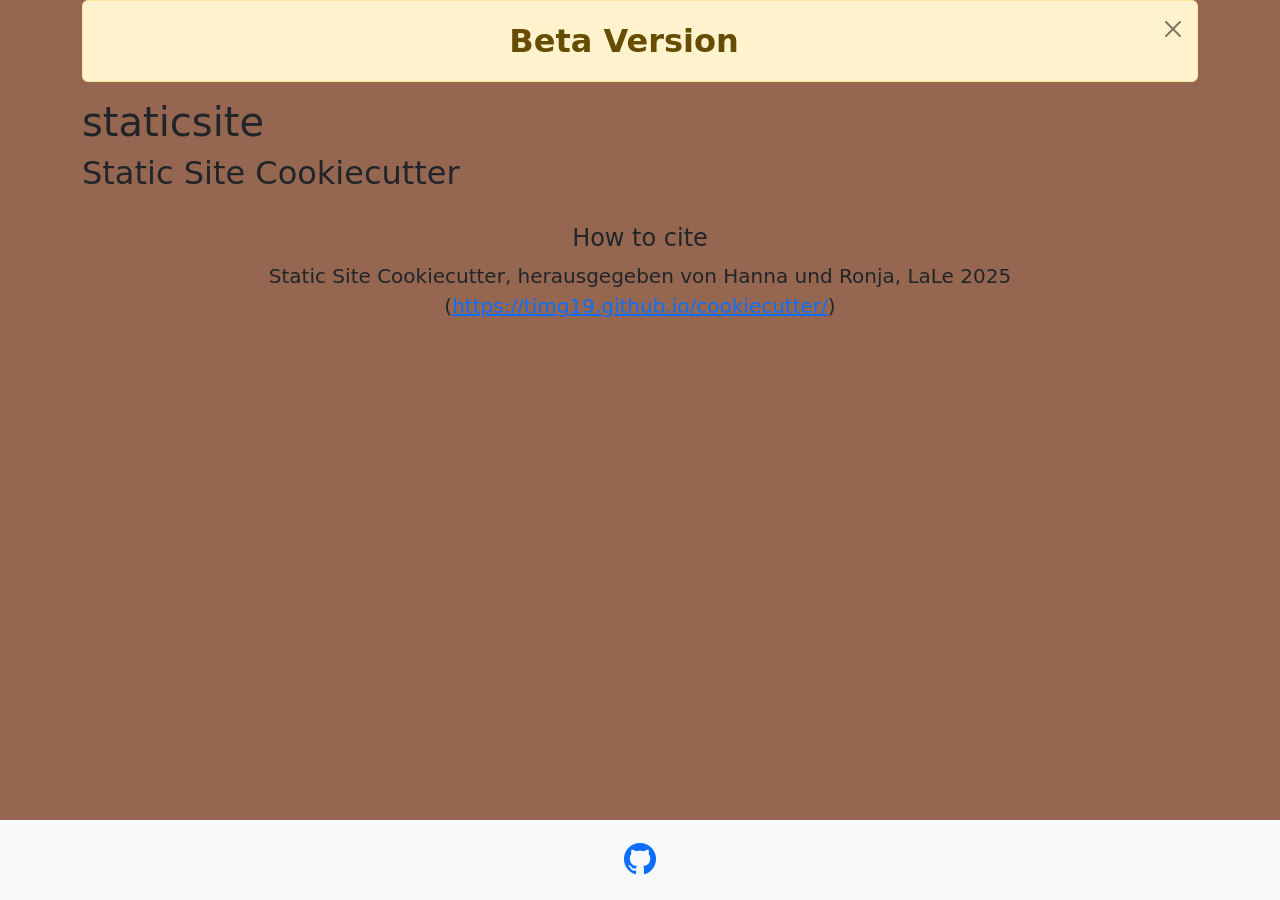
==== html/index.html @ b0fdfbfa "add html files" ====
<!DOCTYPE HTML>
<html class="h-100" lang="de">
   <head>
      <meta http-equiv="Content-Type" content="text/html; charset=UTF-8">
      <meta  charset="utf-8">
      <meta  name="viewport" content="width=device-width, initial-scale=1">
      <link  rel="icon" href="images/logo.png" sizes="any">
      <title >staticsite</title>
      <meta  name="description" content="Static Site Cookiecutter">
      <meta  property="og:type" content="website">
      <meta  property="og:title" content="staticsite">
      <meta  property="og:description" content="Static Site Cookiecutter">
      <meta  property="og:site_name" content="staticsite">
      <meta  property="og:image" content="images/logo.png">
      <link  href="vendor/bootstrap-5.3.5-dist/css/bootstrap.min.css" rel="stylesheet">
      <link  rel="stylesheet" href="vendor/bootstrap-icons/font/bootstrap-icons.min.css">
      <link  rel="stylesheet" href="css/style.css" type="text/css">
      <meta name="citation_editors" content="Andorfer, Hanna; Andorfer, Ronja">
      <meta name="citation_publisher" content="Austrian Centre for Digitale Humanities (ACDH)">
      <meta name="citation_book_title" content="Static Site Cookiecutter">
      <meta name="citation_public_url" content="https://timg19.github.io/cookiecutter/">
      <meta name="citation_date" content="2025">
   </head>
   <body class="d-flex flex-column h-100">
      <main class="flex-shrink-0 flex-grow-1">
         <div class="container">
            <div style="display:none" id="once-popup">
               <div class="alert alert-warning alert-dismissible fade show text-center" role="alert"><strong class="text-center fs-2">
                     Beta Version
                     </strong><button type="button" class="btn-close" data-bs-dismiss="alert" aria-label="Close"></button></div>
            </div><script type="text/javascript" src="js/one_time_alert.js"></script><h1>staticsite</h1>
            <h2>Static Site Cookiecutter</h2>
            <div class="text-center p-4">
               <div>
                  <h2 class="fs-4">How to cite</h2>
                  <blockquote class="blockquote">
                     <p>Static Site Cookiecutter, herausgegeben von Hanna und Ronja, LaLe 2025 (<a href="https://timg19.github.io/cookiecutter/">https://timg19.github.io/cookiecutter/</a>)
                        </p>
                  </blockquote>
               </div>
            </div>
         </div>
      </main>
      <footer  class="py-3 bg-body-tertiary">
         <div class="text-center"><a href="https://github.com/timg19/cookiecutter"><i aria-hidden="true" class="bi bi-github fs-2"></i><span class="visually-hidden">GitHub repo</span></a></div>
      </footer><script  src="vendor/jquery/jquery-3.7.1.min.js"></script><script  src="vendor/bootstrap-5.3.5-dist/js/bootstrap.bundle.min.js"></script></body>
</html>
---- html/css/style.css ----
/* needed for interactive map in listplace.xsl */
div#map {
    height: 50vh;
}

/* Match bootstrap navlink focus outline color. */
:focus-visible {
    outline: 0;
    box-shadow: 0 0 0 .25rem rgba(13,110,253,.25);
}

.entity {
    text-decoration: underline dotted;
    cursor: pointer;
}
body {
    background-color: rgb(150, 103, 80);
}
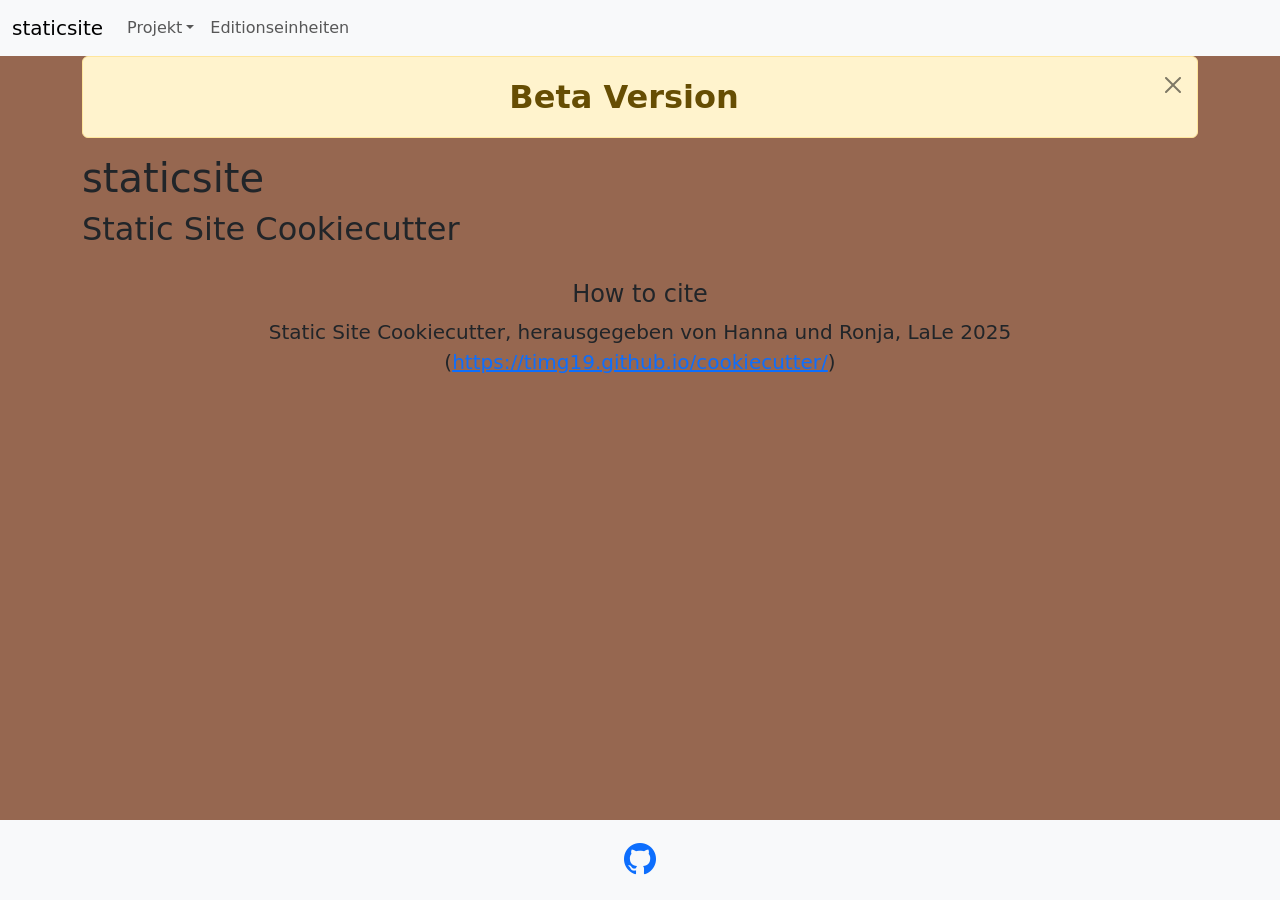
==== commit 2ddd7665: "restored nav" ====
--- a/html/index.html
+++ b/html/index.html
@@ -22,6 +22,21 @@
       <meta name="citation_date" content="2025">
    </head>
    <body class="d-flex flex-column h-100">
+      <header >
+         <nav aria-label="Primary" class="navbar navbar-expand-lg bg-body-tertiary">
+            <div class="container-fluid"><a class="navbar-brand" href="index.html">staticsite</a><button class="navbar-toggler" type="button" data-bs-toggle="collapse" data-bs-target="#navbarSupportedContent" aria-controls="navbarSupportedContent" aria-expanded="false" aria-label="Toggle navigation"><span class="navbar-toggler-icon"></span></button><div class="collapse navbar-collapse" id="navbarSupportedContent">
+                  <ul class="navbar-nav me-auto mb-2 mb-lg-0">
+                     <li class="nav-item dropdown"><a class="nav-link dropdown-toggle" href="#" role="button" data-bs-toggle="dropdown" aria-expanded="false">Projekt</a><ul class="dropdown-menu">
+                           <li><a class="dropdown-item" href="about.html">Über das Projekt</a></li>
+                           <li><a class="dropdown-item" href="imprint.html">Impressum</a></li>
+                        </ul>
+                     </li>
+                     <li class="nav-item"><a class="nav-link" href="toc.html">Editionseinheiten</a></li>
+                  </ul>
+               </div>
+            </div>
+         </nav>
+      </header>
       <main class="flex-shrink-0 flex-grow-1">
          <div class="container">
             <div style="display:none" id="once-popup">
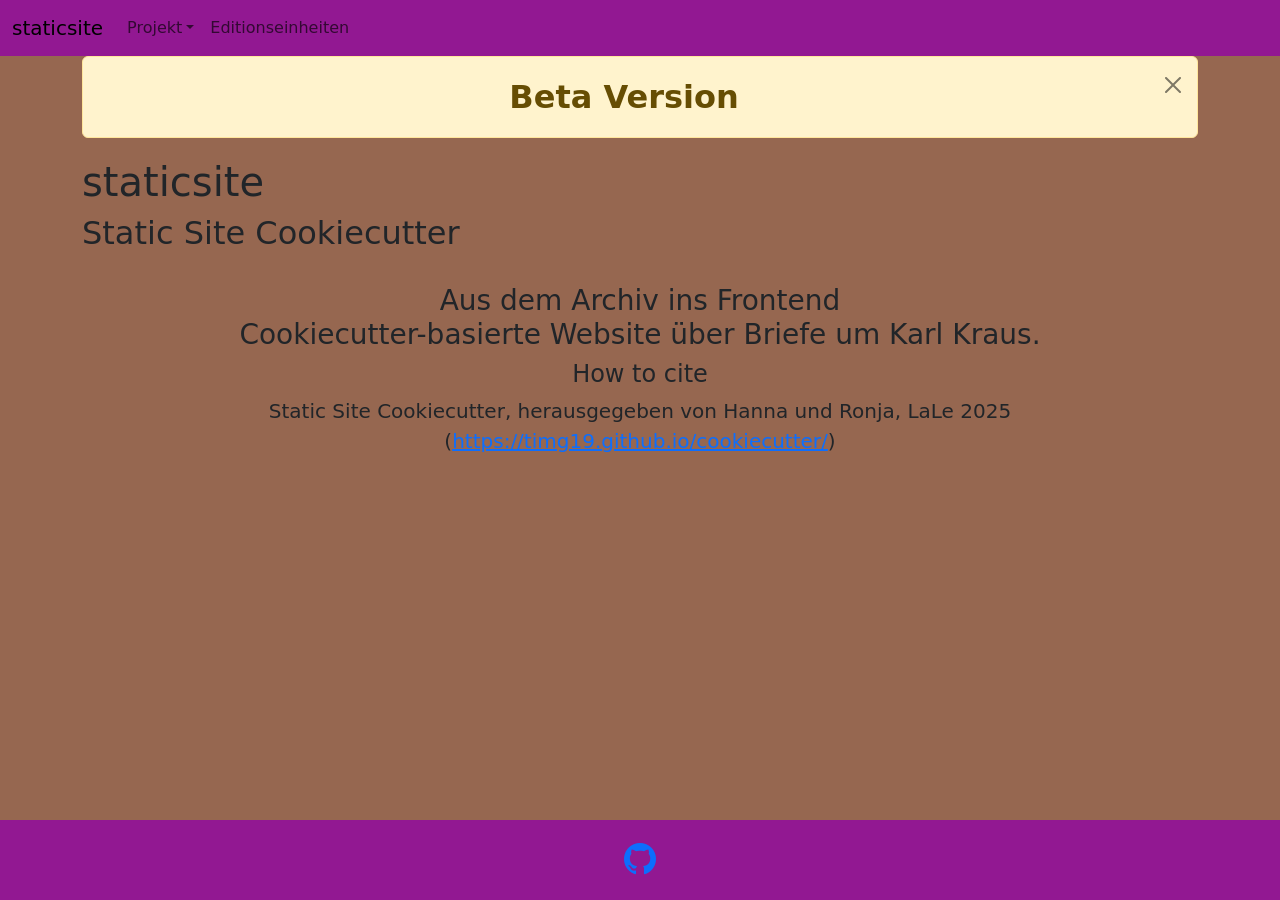
==== commit 46efcd95: "blockquote xsl, margin" ====
--- a/html/index.html
+++ b/html/index.html
@@ -47,6 +47,9 @@
             <h2>Static Site Cookiecutter</h2>
             <div class="text-center p-4">
                <div>
+                  <h3>Aus dem Archiv ins Frontend 
+                     <br>
+                     Cookiecutter-basierte Website über Briefe um Karl Kraus.</h3>
                   <h2 class="fs-4">How to cite</h2>
                   <blockquote class="blockquote">
                      <p>Static Site Cookiecutter, herausgegeben von Hanna und Ronja, LaLe 2025 (<a href="https://timg19.github.io/cookiecutter/">https://timg19.github.io/cookiecutter/</a>)
--- a/html/css/style.css
+++ b/html/css/style.css
@@ -15,4 +15,16 @@
 }
 body {
     background-color: rgb(150, 103, 80);
+}
+
+nav {
+    background-color: rgb(80, 95, 150);
+}
+
+:root {
+    --bs-tertiary-bg-rgb: 146, 24, 146;
+}
+
+h1{
+    margin-top: 20px;
 }
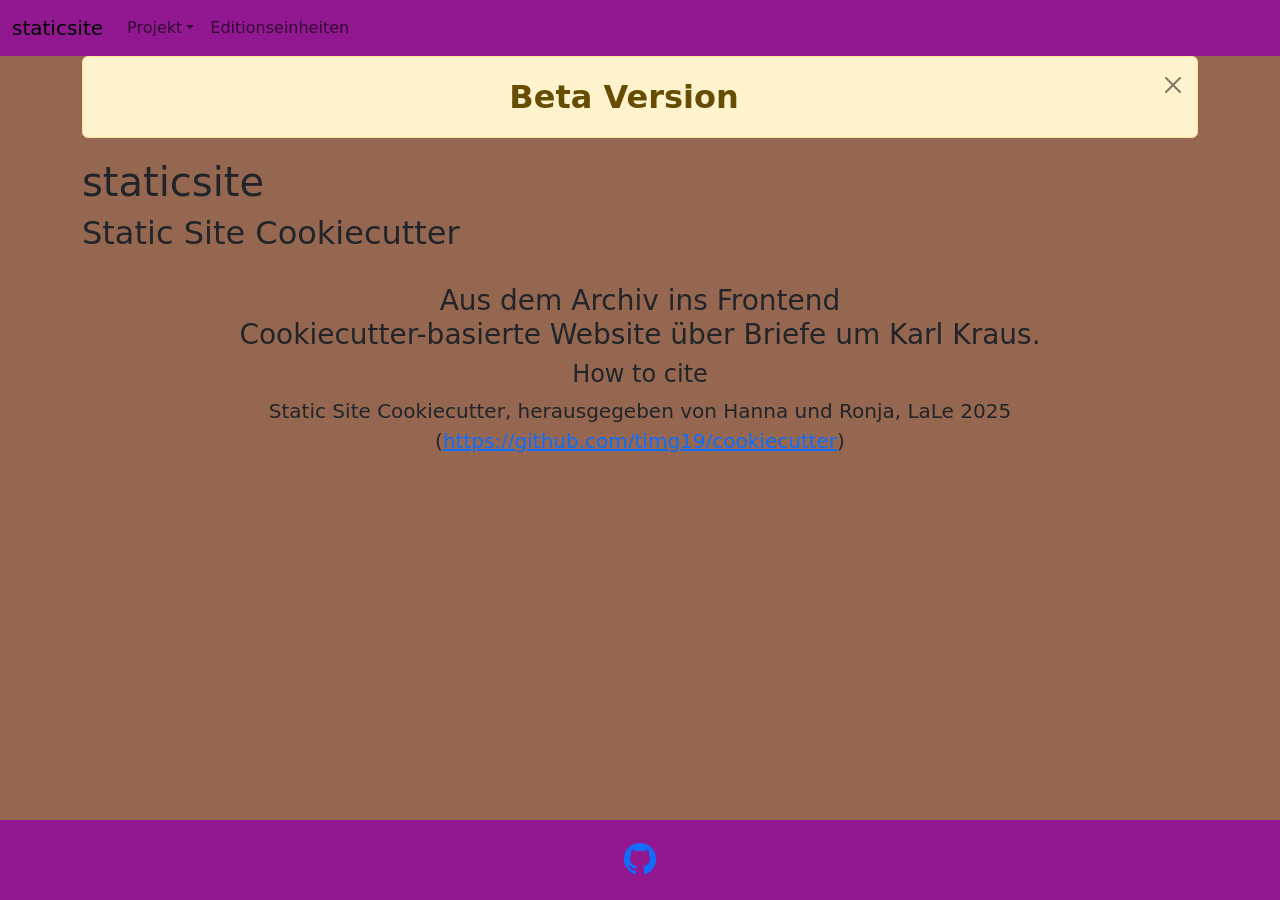
==== commit 302e0b02: "index url fixed" ====
--- a/html/index.html
+++ b/html/index.html
@@ -18,7 +18,7 @@
       <meta name="citation_editors" content="Andorfer, Hanna; Andorfer, Ronja">
       <meta name="citation_publisher" content="Austrian Centre for Digitale Humanities (ACDH)">
       <meta name="citation_book_title" content="Static Site Cookiecutter">
-      <meta name="citation_public_url" content="https://timg19.github.io/cookiecutter/">
+      <meta name="citation_public_url" content="https://github.com/timg19/cookiecutter">
       <meta name="citation_date" content="2025">
    </head>
    <body class="d-flex flex-column h-100">
@@ -52,7 +52,7 @@
                      Cookiecutter-basierte Website über Briefe um Karl Kraus.</h3>
                   <h2 class="fs-4">How to cite</h2>
                   <blockquote class="blockquote">
-                     <p>Static Site Cookiecutter, herausgegeben von Hanna und Ronja, LaLe 2025 (<a href="https://timg19.github.io/cookiecutter/">https://timg19.github.io/cookiecutter/</a>)
+                     <p>Static Site Cookiecutter, herausgegeben von Hanna und Ronja, LaLe 2025 (<a href="https://github.com/timg19/cookiecutter">https://github.com/timg19/cookiecutter</a>)
                         </p>
                   </blockquote>
                </div>
